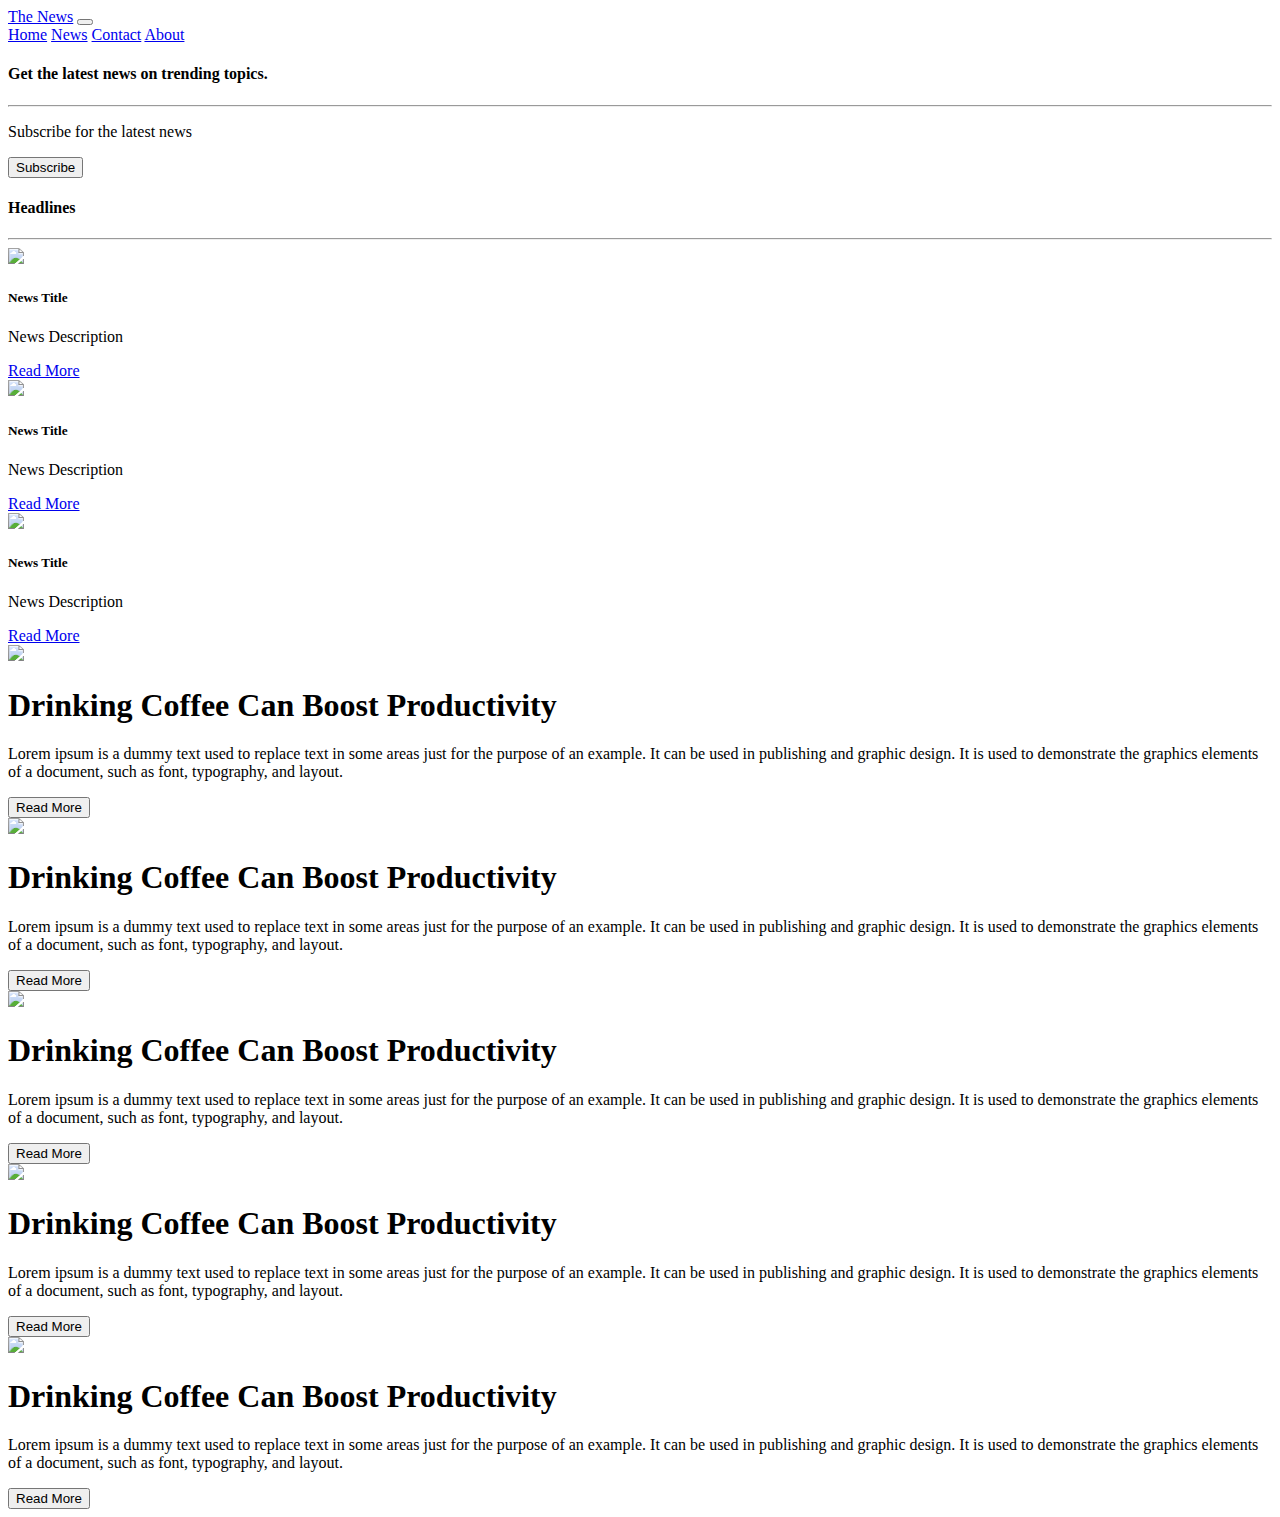
==== index.html @ 44b41d6c "This is the first commit" ====
<!DOCTYPE html>

<html>
    <head>
        <title>News Portal</title>
        <link rel="stylesheet" type="css/text" href="style.css">
        <link rel="stylesheet" href="https://stackpath.bootstrapcdn.com/bootstrap/4.1.3/css/bootstrap.min.css" integrity="sha384-MCw98/SFnGE8fJT3GXwEOngsV7Zt27NXFoaoApmYm81iuXoPkFOJwJ8ERdknLPMO" crossorigin="anonymous">
        <script src="https://code.jquery.com/jquery-3.3.1.slim.min.js" integrity="sha384-q8i/X+965DzO0rT7abK41JStQIAqVgRVzpbzo5smXKp4YfRvH+8abtTE1Pi6jizo" crossorigin="anonymous"></script>
        <script src="https://cdnjs.cloudflare.com/ajax/libs/popper.js/1.14.3/umd/popper.min.js" integrity="sha384-ZMP7rVo3mIykV+2+9J3UJ46jBk0WLaUAdn689aCwoqbBJiSnjAK/l8WvCWPIPm49" crossorigin="anonymous"></script>
        <script src="https://stackpath.bootstrapcdn.com/bootstrap/4.1.3/js/bootstrap.min.js" integrity="sha384-ChfqqxuZUCnJSK3+MXmPNIyE6ZbWh2IMqE241rYiqJxyMiZ6OW/JmZQ5stwEULTy" crossorigin="anonymous"></script>
    </head>
    <body>
        <div class="container">
            <nav class="navbar navbar-expand-lg navbar-light bg-light">
                <a class="navbar-brand h1" href="#">The News</a>
                <button class="navabr-toggler" type="button" data-toggle="collapse" data-target="#newsMenu" aria-controls="newsMenu" aria-expanded="false" aria-label="Toggle navigation">
                    <span class="navbar-toggler-icon"></span>
                </button>
                <div class="collapse navbar-collapse" id="newsMenu">
                    <div class="navbar-nav">
                        <a class="nav-item nav-link" href="#">Home</a>
                        <a class="nav-item nav-link" href="#">News</a>
                        <a class="nav-item nav-link" href="#">Contact</a>
                        <a class="nav-item nav-link" href="#">About</a>
                    </div>
                </div>

            </nav>
            <div class="row">
                <div class="col-md-12">
                    <div class="jumbotron bg-info">
                        <h4 class="display-4">Get the latest news on trending topics.</h4>
                        <hr class="my-4">
                        <p>Subscribe for the latest news</p>
                        <button type="button" class="btn btn-white">Subscribe</button>

                    </div>
                </div>
            </div>
            <div class="row">
                <div class="col-md-12">
                    <h4 class="text-center">Headlines</h4>
                    <hr class="my-4 bg-secondary">
                </div>
            </div>
            <div class="row">
                <div class="col-md-4 col-sm-6 col-s-12">
                    <div class="card">
                        <img class="card-img-top" src="https://images.unsplash.com/photo-1552931773-ab388478c964?ixlib=rb-1.2.1&ixid=eyJhcHBfaWQiOjEyMDd9&auto=format&fit=crop&w=500&q=60">
                        <div class="card-body">
                            <h5 class="card-title">News Title</h5>
                            <p class="card-text">News Description</p>
                            <a href="#" class="btn btn-danger">Read More</a>
                        </div>
                    </div>

                </div>
                <div class="col-md-4 col-sm-6 col-s-12">
                    <div class="card">
                        <img class="card-img-top" src="https://images.unsplash.com/photo-1552931773-ab388478c964?ixlib=rb-1.2.1&ixid=eyJhcHBfaWQiOjEyMDd9&auto=format&fit=crop&w=500&q=60">
                        <div class="card-body">
                            <h5 class="card-title">News Title</h5>
                            <p class="card-text">News Description</p>
                            <a href="#" class="btn btn-danger">Read More</a>
                        </div>
                    </div>

                </div>
                <div class="col-md-4 col-sm-6 col-s-12">
                    <div class="card">
                        <img class="card-img-top" src="https://images.unsplash.com/photo-1552931773-ab388478c964?ixlib=rb-1.2.1&ixid=eyJhcHBfaWQiOjEyMDd9&auto=format&fit=crop&w=500&q=60">
                        <div class="card-body">
                            <h5 class="card-title">News Title</h5>
                            <p class="card-text">News Description</p>
                            <a href="#" class="btn btn-danger">Read More</a>
                        </div>
                    </div>

                </div>
                <div class="row mt-5">
                    <div class="col-md-4">
                        <img class="img-fluid" src="https://images.unsplash.com/photo-1566045936442-0393604c3c4d?ixlib=rb-1.2.1&ixid=eyJhcHBfaWQiOjEyMDd9&auto=format&fit=crop&w=500&q=60">
                    </div>
                    <div class="col-md-8">
                        <div class="row">
                            <div class="col-md-12">
                                <h1>Drinking Coffee Can Boost Productivity</h1>
                            </div>
                        </div>
                        <div class="row">
                            <div class="col-md-12">
                                <p>Lorem ipsum is a dummy text used to replace text in some areas just for the purpose of an example. It can be used in publishing and graphic design. 
                                    It is used to demonstrate the graphics elements of a document, such as font, typography, and layout.</p>
                            </div>
                        </div>
                        <div class="row">
                            <div class="col-md-12">
                                <button class="btn btn-primary">Read More</button>
                            </div>
                        </div>
                    </div>
                </div>
                <div class="row mt-5">
                    <div class="col-md-4">
                        <img class="img-fluid" src="https://images.unsplash.com/photo-1566045936442-0393604c3c4d?ixlib=rb-1.2.1&ixid=eyJhcHBfaWQiOjEyMDd9&auto=format&fit=crop&w=500&q=60">
                    </div>
                    <div class="col-md-8">
                        <div class="row">
                            <div class="col-md-12">
                                <h1>Drinking Coffee Can Boost Productivity</h1>
                            </div>
                        </div>
                        <div class="row">
                            <div class="col-md-12">
                                <p>Lorem ipsum is a dummy text used to replace text in some areas just for the purpose of an example. It can be used in publishing and graphic design. 
                                    It is used to demonstrate the graphics elements of a document, such as font, typography, and layout.</p>
                            </div>
                        </div>
                        <div class="row">
                            <div class="col-md-12">
                                <button class="btn btn-primary">Read More</button>
                            </div>
                        </div>
                    </div>
                </div>
                <div class="row mt-5">
                    <div class="col-md-4">
                        <img class="img-fluid" src="https://images.unsplash.com/photo-1566045936442-0393604c3c4d?ixlib=rb-1.2.1&ixid=eyJhcHBfaWQiOjEyMDd9&auto=format&fit=crop&w=500&q=60">
                    </div>
                    <div class="col-md-8">
                        <div class="row">
                            <div class="col-md-12">
                                <h1>Drinking Coffee Can Boost Productivity</h1>
                            </div>
                        </div>
                        <div class="row">
                            <div class="col-md-12">
                                <p>Lorem ipsum is a dummy text used to replace text in some areas just for the purpose of an example. It can be used in publishing and graphic design. 
                                    It is used to demonstrate the graphics elements of a document, such as font, typography, and layout.</p>
                            </div>
                        </div>
                        <div class="row">
                            <div class="col-md-12">
                                <button class="btn btn-primary">Read More</button>
                            </div>
                        </div>
                    </div>
                </div>
                <div class="row mt-5">
                    <div class="col-md-4">
                        <img class="img-fluid" src="https://images.unsplash.com/photo-1566045936442-0393604c3c4d?ixlib=rb-1.2.1&ixid=eyJhcHBfaWQiOjEyMDd9&auto=format&fit=crop&w=500&q=60">
                    </div>
                    <div class="col-md-8">
                        <div class="row">
                            <div class="col-md-12">
                                <h1>Drinking Coffee Can Boost Productivity</h1>
                            </div>
                        </div>
                        <div class="row">
                            <div class="col-md-12">
                                <p>Lorem ipsum is a dummy text used to replace text in some areas just for the purpose of an example. It can be used in publishing and graphic design. 
                                    It is used to demonstrate the graphics elements of a document, such as font, typography, and layout.</p>
                            </div>
                        </div>
                        <div class="row">
                            <div class="col-md-12">
                                <button class="btn btn-primary">Read More</button>
                            </div>
                        </div>
                    </div>
                </div>
                <div class="row mt-5">
                    <div class="col-md-4">
                        <img class="img-fluid" src="https://images.unsplash.com/photo-1566045936442-0393604c3c4d?ixlib=rb-1.2.1&ixid=eyJhcHBfaWQiOjEyMDd9&auto=format&fit=crop&w=500&q=60">
                    </div>
                    <div class="col-md-8">
                        <div class="row">
                            <div class="col-md-12">
                                <h1>Drinking Coffee Can Boost Productivity</h1>
                            </div>
                        </div>
                        <div class="row">
                            <div class="col-md-12">
                                <p>Lorem ipsum is a dummy text used to replace text in some areas just for the purpose of an example. It can be used in publishing and graphic design. 
                                    It is used to demonstrate the graphics elements of a document, such as font, typography, and layout.</p>
                            </div>
                        </div>
                        <div class="row">
                            <div class="col-md-12">
                                <button class="btn btn-primary">Read More</button>
                            </div>
                        </div>
                    </div>
                </div>
            </div>
            
        </div>

    </body>
</html>
---- style.css ----
/*This is a comment........*/

/*THis is a new comment*/

/*this is the first version....*/

/*this is the second version....*/
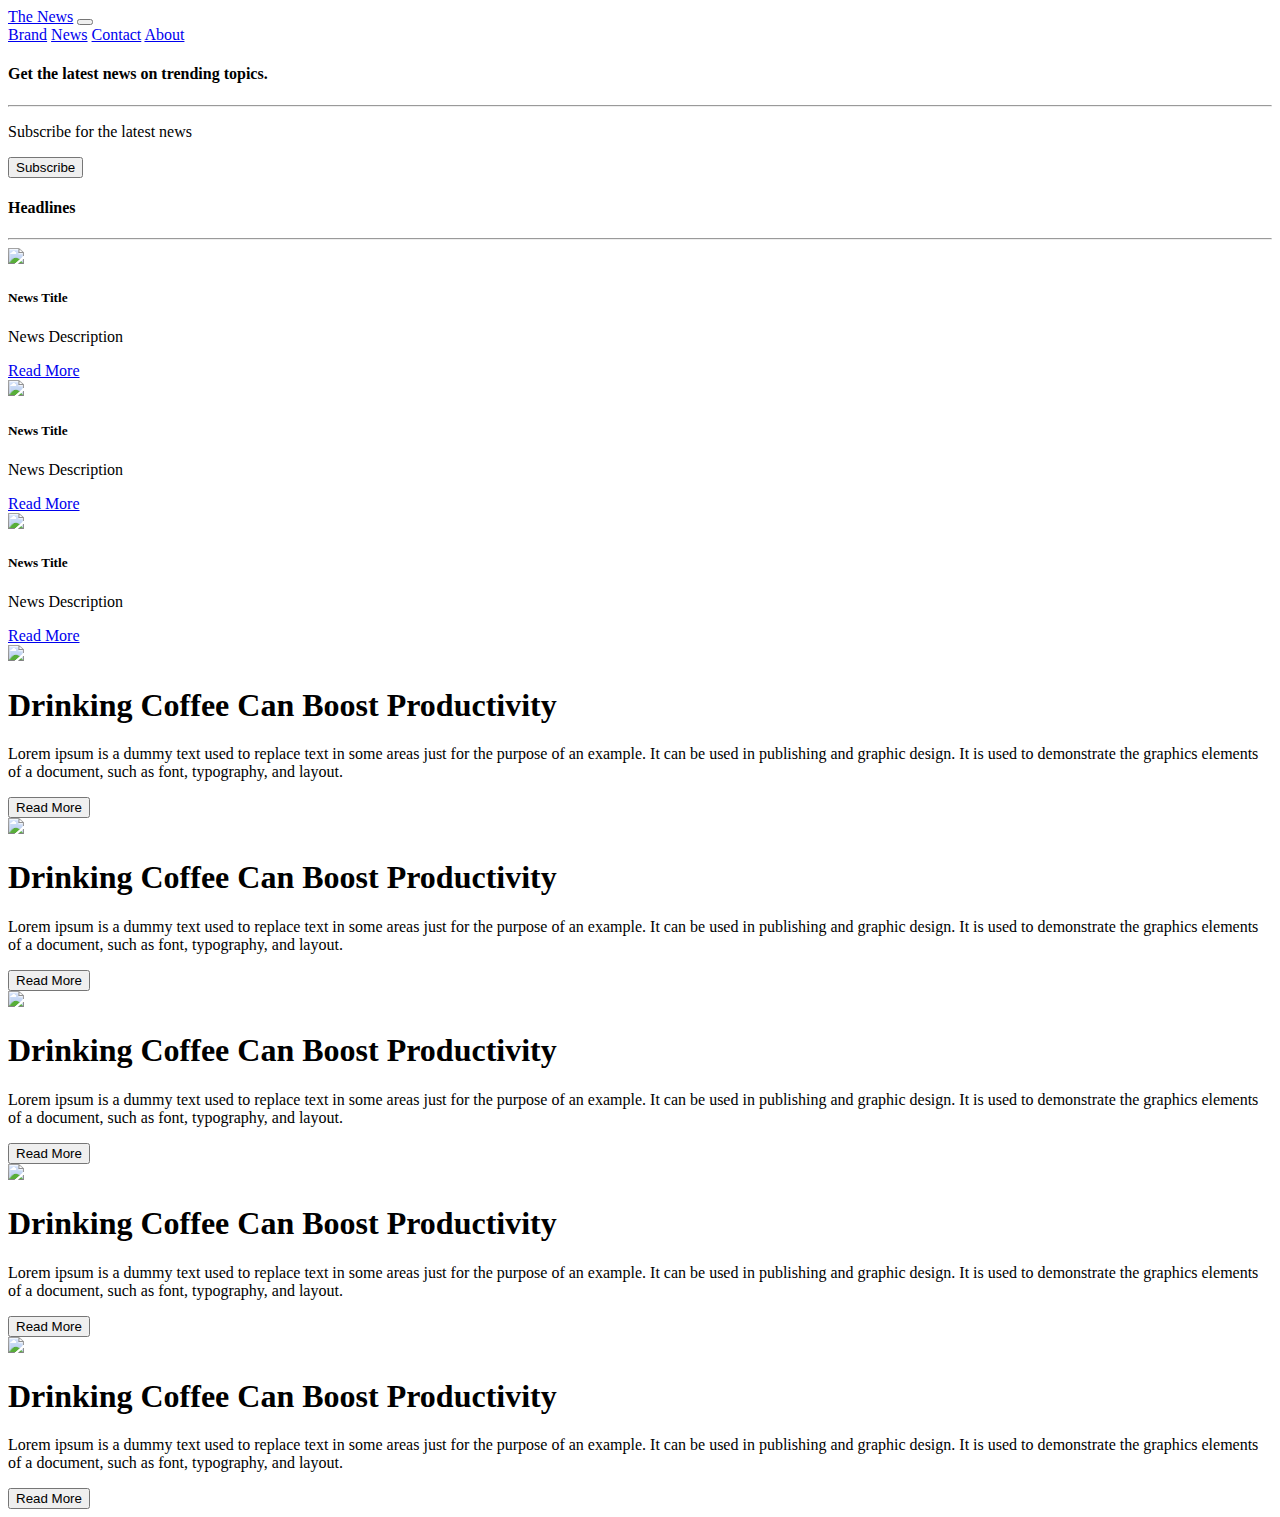
==== commit 8a75aee8: "Change made to index file" ====
--- a/index.html
+++ b/index.html
@@ -18,7 +18,7 @@
                 </button>
                 <div class="collapse navbar-collapse" id="newsMenu">
                     <div class="navbar-nav">
-                        <a class="nav-item nav-link" href="#">Home</a>
+                        <a class="nav-item nav-link" href="#">Brand</a>
                         <a class="nav-item nav-link" href="#">News</a>
                         <a class="nav-item nav-link" href="#">Contact</a>
                         <a class="nav-item nav-link" href="#">About</a>
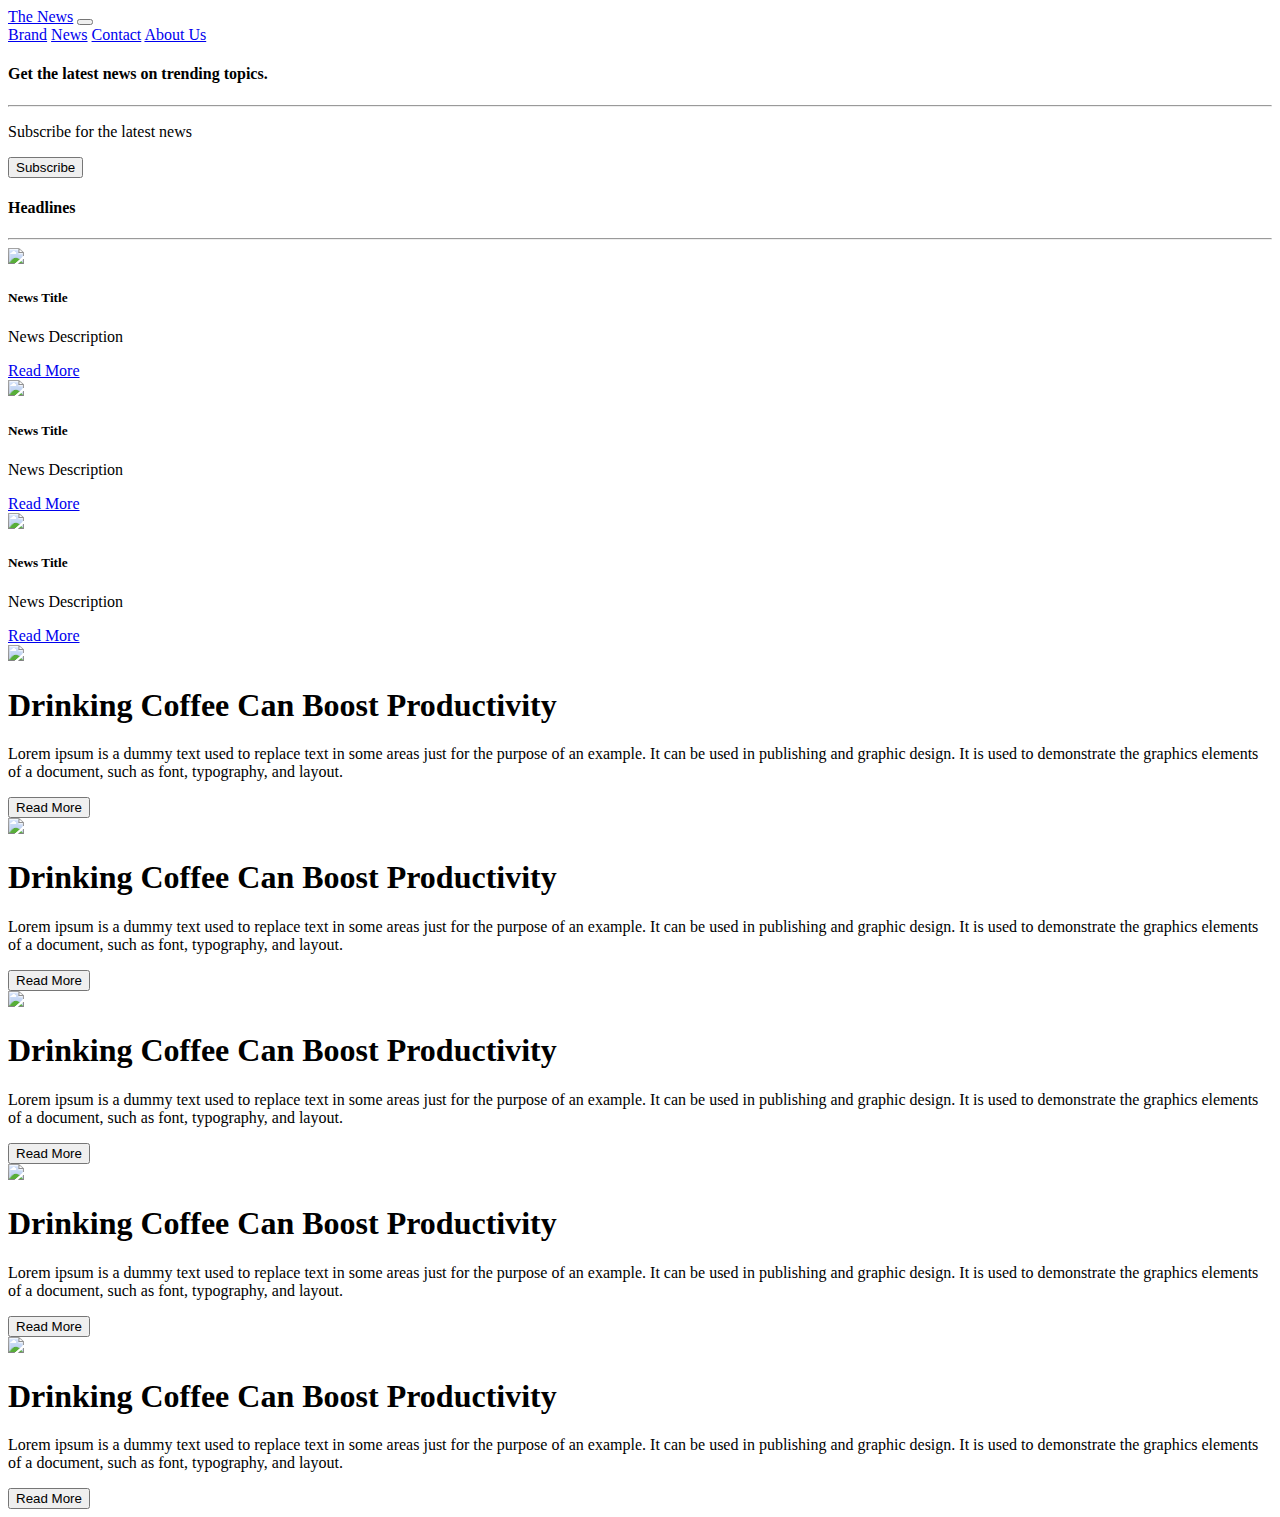
==== commit 03511f50: "Post is modified" ====
--- a/index.html
+++ b/index.html
@@ -21,7 +21,7 @@
                         <a class="nav-item nav-link" href="#">Brand</a>
                         <a class="nav-item nav-link" href="#">News</a>
                         <a class="nav-item nav-link" href="#">Contact</a>
-                        <a class="nav-item nav-link" href="#">About</a>
+                        <a class="nav-item nav-link" href="#">About Us</a>
                     </div>
                 </div>
 
